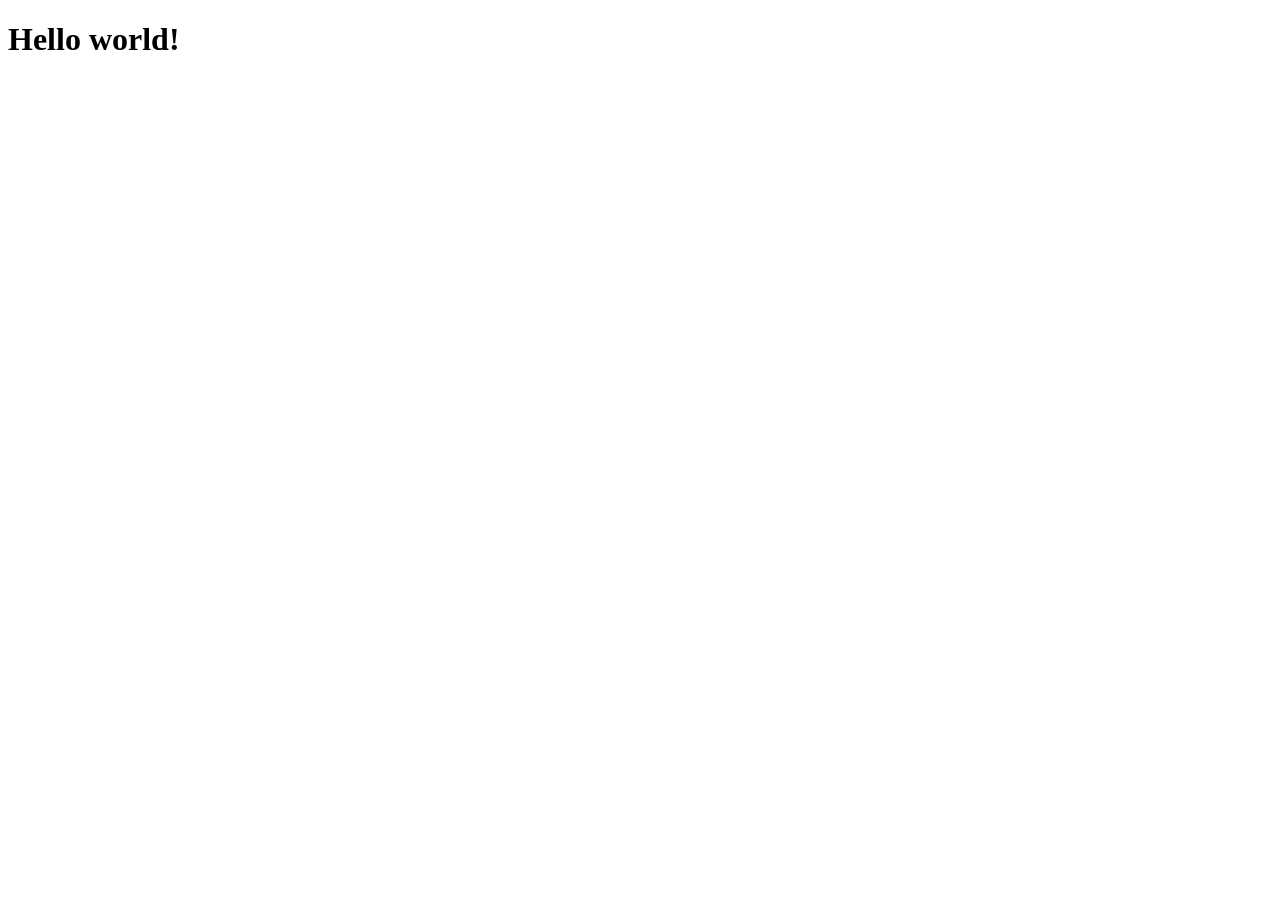
==== index.html @ 0bcd5ea2 "Create index.html" ====
<!DOCTYPE html>
<html lang="en">
  <head>
    <meta charset="UTF-8" />
    <meta name="viewport" content="width=device-width, initial-scale=1.0" />
    <title>Zoey's page</title>
  </head>
  <body>
    <h1>Hello world!</h1>
  </body>
</html>
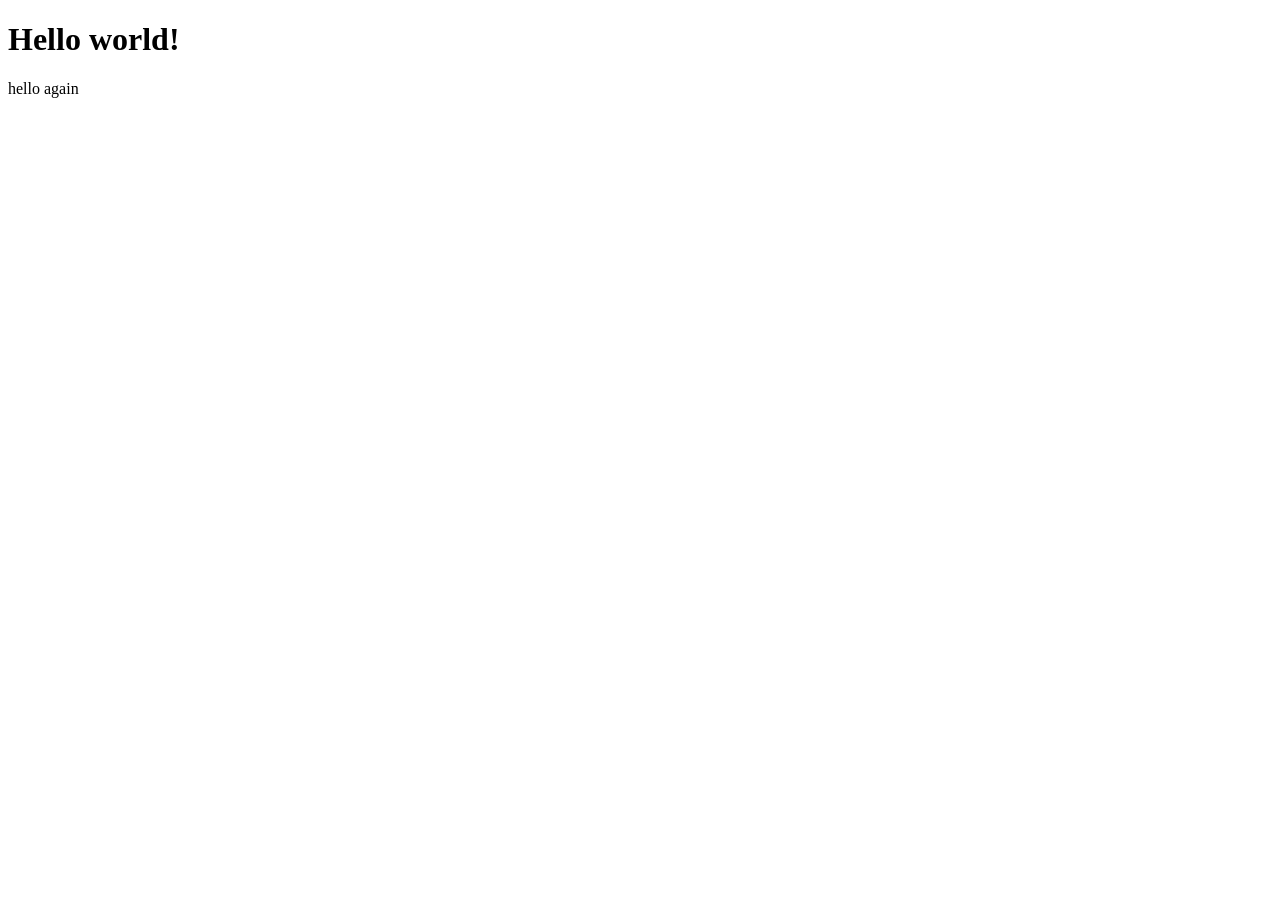
==== commit 21bf0731: "update" ====
--- a/index.html
+++ b/index.html
@@ -7,5 +7,6 @@
   </head>
   <body>
     <h1>Hello world!</h1>
+    <p>hello again</p>
   </body>
 </html>
